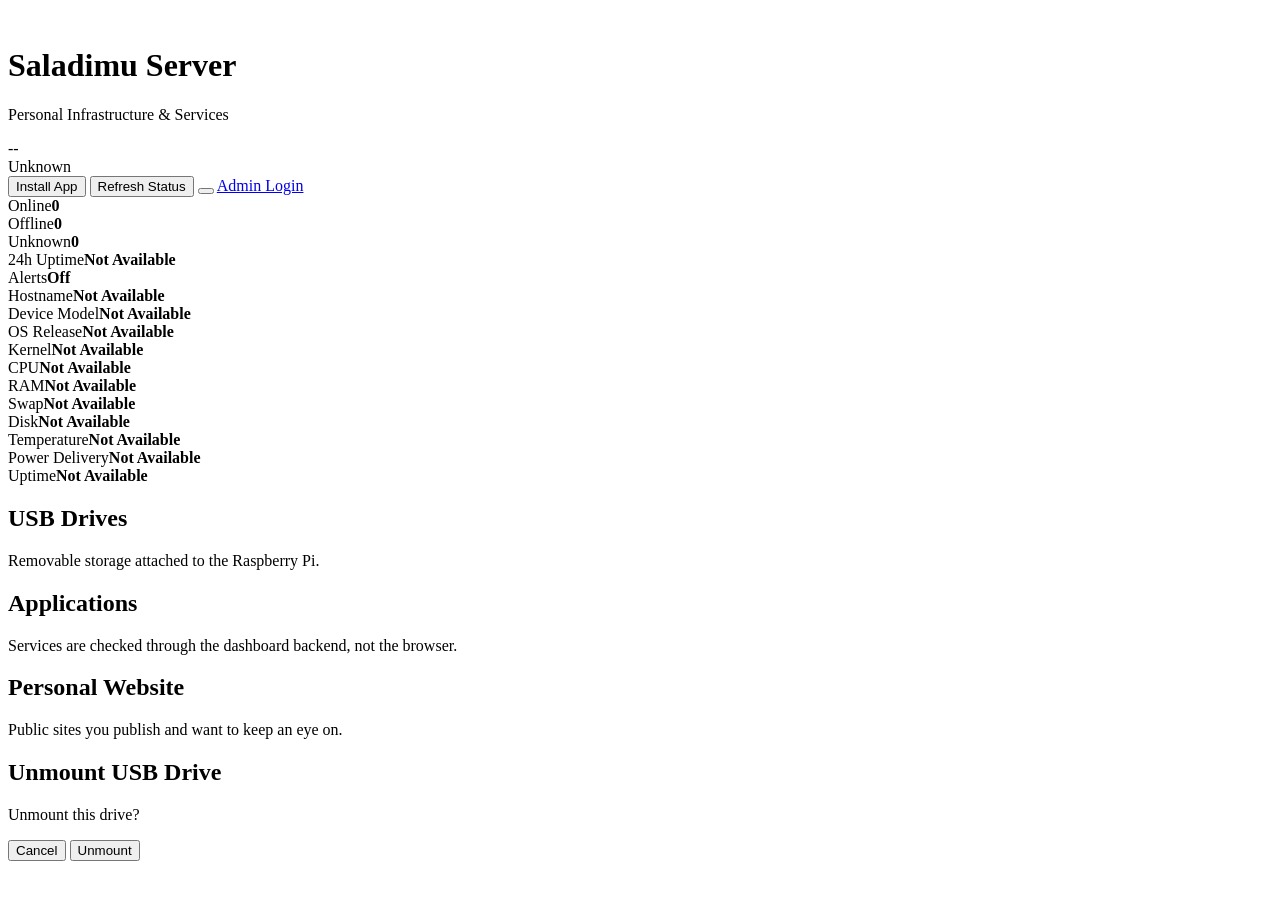
==== frontend/index.html @ 0a68e1ce "usb info missing Co-authored-by: monkeycode-ai <monkeycode-ai@chaitin.com>" ====
<!DOCTYPE html>
<html lang="en">
<head>
  <meta charset="UTF-8">
  <meta name="viewport" content="width=device-width, initial-scale=1.0, viewport-fit=cover">
  <title>Saladimu Server</title>
  <meta name="theme-color" content="#0b1220">
  <meta name="apple-mobile-web-app-capable" content="yes">
  <meta name="apple-mobile-web-app-status-bar-style" content="black-translucent">
  <link rel="manifest" href="/manifest.json">
  <link rel="icon" href="/static/favicon.svg" type="image/svg+xml">
  <link rel="icon" href="/static/favicon.ico" sizes="any">
  <link rel="apple-touch-icon" href="/static/apple-touch-icon.png">
  <link rel="stylesheet" href="/static/style.css?v=18">
</head>
<body>
  <div class="shell">
    <header class="topbar">
      <div class="brand">
        <img class="brand-mark" src="/static/favicon.svg" alt="">
        <div>
          <h1 id="dashboard-name">Saladimu Server</h1>
          <p id="dashboard-subtitle">Personal Infrastructure & Services</p>
        </div>
      </div>
      <div class="meta">
        <div class="chip" id="clock">--</div>
        <div class="chip"><span class="dot unknown" id="server-dot"></span><span id="server-status">Unknown</span></div>
        <button class="btn secondary hidden" id="install-btn" type="button">Install App</button>
        <button class="btn secondary" id="refresh-btn" type="button">Refresh Status</button>
        <button class="btn secondary" id="theme-toggle" type="button" aria-label="Toggle theme" title="Toggle theme"></button>
        <a class="btn" href="/admin">Admin Login</a>
      </div>
    </header>

    <section class="ribbon" id="status-ribbon">
      <div class="ribbon-item"><span>Online</span><strong id="sum-online">0</strong></div>
      <div class="ribbon-item"><span>Offline</span><strong id="sum-offline">0</strong></div>
      <div class="ribbon-item"><span>Unknown</span><strong id="sum-unknown">0</strong></div>
      <div class="ribbon-item"><span>24h Uptime</span><strong id="sum-uptime">Not Available</strong></div>
      <div class="ribbon-item"><span>Alerts</span><strong id="sum-alerts">Off</strong></div>
    </section>

    <section class="stats">
      <div class="stat"><span>Hostname</span><strong id="stat-hostname">Not Available</strong></div>
      <div class="stat"><span>Device Model</span><strong id="stat-device-model">Not Available</strong></div>
      <div class="stat"><span>OS Release</span><strong id="stat-os-release">Not Available</strong></div>
      <div class="stat"><span>Kernel</span><strong id="stat-kernel">Not Available</strong></div>
      <div class="stat"><span>CPU</span><strong id="stat-cpu">Not Available</strong><em id="stat-cpu-detail"></em></div>
      <div class="stat"><span>RAM</span><strong id="stat-ram">Not Available</strong><em id="stat-ram-detail"></em></div>
      <div class="stat"><span>Swap</span><strong id="stat-swap">Not Available</strong><em id="stat-swap-detail"></em></div>
      <div class="stat"><span>Disk</span><strong id="stat-disk">Not Available</strong><em id="stat-disk-detail"></em></div>
      <div class="stat" id="stat-temp-card"><span>Temperature</span><strong id="stat-temp">Not Available</strong><em id="stat-temp-detail"></em></div>
      <div class="stat" id="stat-power-card"><span>Power Delivery</span><strong id="stat-power">Not Available</strong><em id="stat-power-detail"></em></div>
      <div class="stat"><span>Uptime</span><strong id="stat-uptime">Not Available</strong></div>
    </section>

    <div class="toolbar" id="usb-toolbar">
      <div>
        <h2 class="section-title">USB Drives</h2>
        <p class="muted">Removable storage attached to the Raspberry Pi.</p>
      </div>
    </div>
    <section class="grid" id="usb-grid"></section>

    <div class="toolbar">
      <div>
        <h2 class="section-title">Applications</h2>
        <p class="muted">Services are checked through the dashboard backend, not the browser.</p>
      </div>
    </div>
    <section class="grid" id="app-grid"></section>

    <div class="toolbar submenu">
      <div>
        <h2 class="section-title">Personal Website</h2>
        <p class="muted">Public sites you publish and want to keep an eye on.</p>
      </div>
    </div>
    <section class="grid" id="website-grid"></section>
  </div>
  <div class="modal-backdrop hidden" id="confirm-overlay">
    <div class="modal confirm-modal" role="dialog" aria-modal="true" aria-labelledby="confirm-title">
      <div class="modal-header">
        <h2 id="confirm-title">Unmount USB Drive</h2>
      </div>
      <div class="modal-body">
        <p id="confirm-message">Unmount this drive?</p>
        <div class="alert" id="confirm-error"></div>
      </div>
      <div class="modal-footer actions">
        <button class="btn secondary" id="confirm-cancel" type="button">Cancel</button>
        <button class="btn danger" id="confirm-ok" type="button">Unmount</button>
      </div>
    </div>
  </div>
  <script src="/static/app.js?v=17"></script>
</body>
</html>
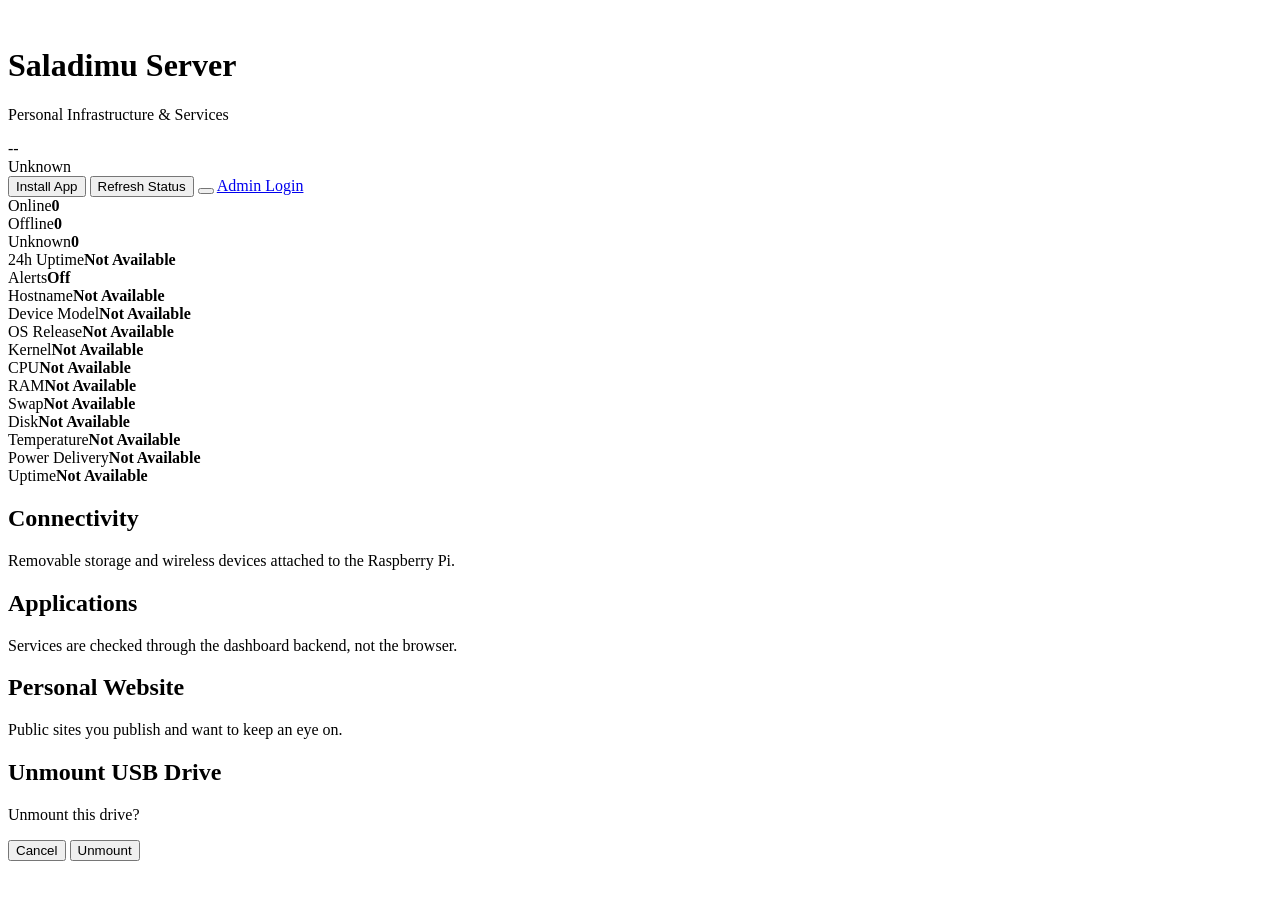
==== commit 8afe1046: "Add Bluetooth connectivity card and power toggle Rename the dashboard USB section to Connectivity an" ====
--- a/frontend/index.html
+++ b/frontend/index.html
@@ -11,7 +11,7 @@
   <link rel="icon" href="/static/favicon.svg" type="image/svg+xml">
   <link rel="icon" href="/static/favicon.ico" sizes="any">
   <link rel="apple-touch-icon" href="/static/apple-touch-icon.png">
-  <link rel="stylesheet" href="/static/style.css?v=18">
+  <link rel="stylesheet" href="/static/style.css?v=25">
 </head>
 <body>
   <div class="shell">
@@ -57,8 +57,8 @@
 
     <div class="toolbar" id="usb-toolbar">
       <div>
-        <h2 class="section-title">USB Drives</h2>
-        <p class="muted">Removable storage attached to the Raspberry Pi.</p>
+        <h2 class="section-title">Connectivity</h2>
+        <p class="muted">Removable storage and wireless devices attached to the Raspberry Pi.</p>
       </div>
     </div>
     <section class="grid" id="usb-grid"></section>
@@ -94,6 +94,6 @@
       </div>
     </div>
   </div>
-  <script src="/static/app.js?v=17"></script>
+  <script src="/static/app.js?v=22"></script>
 </body>
 </html>
